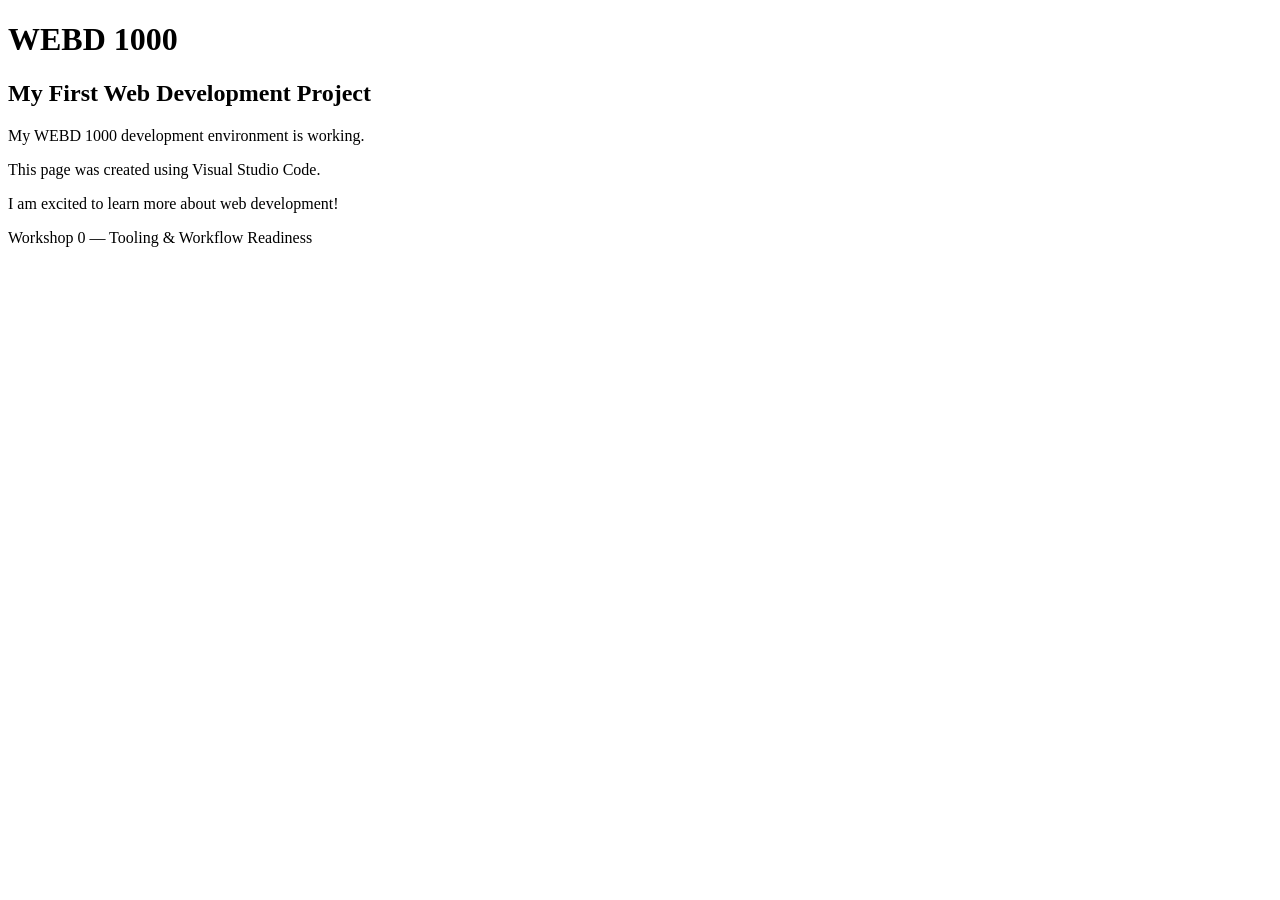
==== workshop-0/index.html @ f23b1866 "Complete Workshop 0 website setup" ====
<!DOCTYPE html>
<html lang="en">
<head>
    <meta charset="UTF-8">
    <meta name="viewport" content="width=device-width, initial-scale=1.0">
    <title>WEBD 1000 — Workshop 0</title>
</head>
<body>
    <header>
        <h1>WEBD 1000</h1>
    </header>

    <main>
        <h2>My First Web Development Project</h2>

        <p>
            My WEBD 1000 development environment is working.
        </p>

        <p>
            This page was created using Visual Studio Code.
        </p>
        <p>
            I am excited to learn more about web development!
        </p>
    </main>

    <footer>
        <p>Workshop 0 — Tooling &amp; Workflow Readiness</p>
    </footer>
</body>
</html>
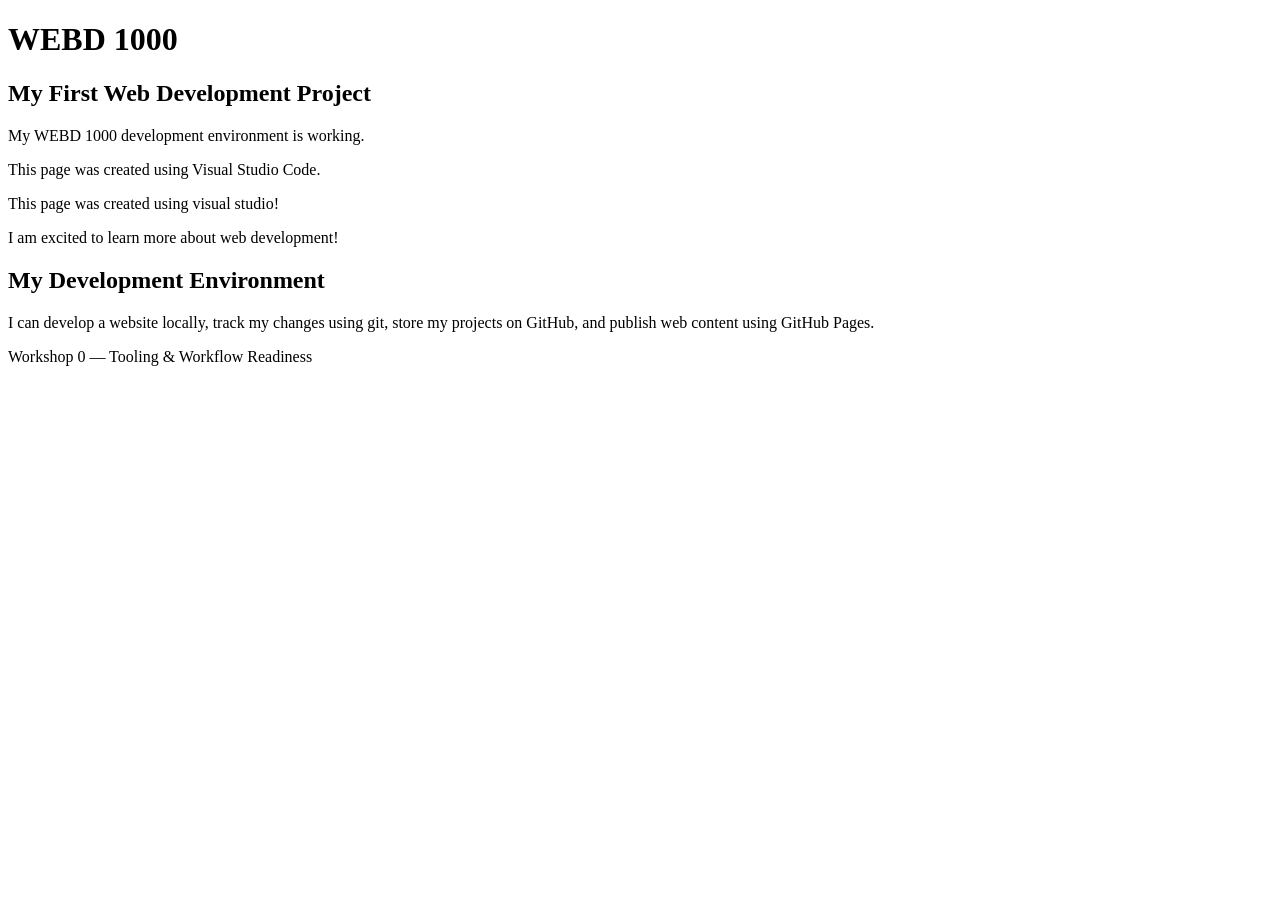
==== commit 9cff0fd9: "Add development workflow section" ====
--- a/workshop-0/index.html
+++ b/workshop-0/index.html
@@ -21,8 +21,19 @@
             This page was created using Visual Studio Code.
         </p>
         <p>
+            This page was created using visual studio!
+        </p>
+        <p>
             I am excited to learn more about web development!
         </p>
+        <section>
+            <h2>My Development Environment</h2>
+            <p>
+                I can develop a website locally,
+                track my changes using git, store my projects
+                on GitHub, and publish web content using GitHub Pages.  
+            </p>
+        </section>
     </main>
 
     <footer>
